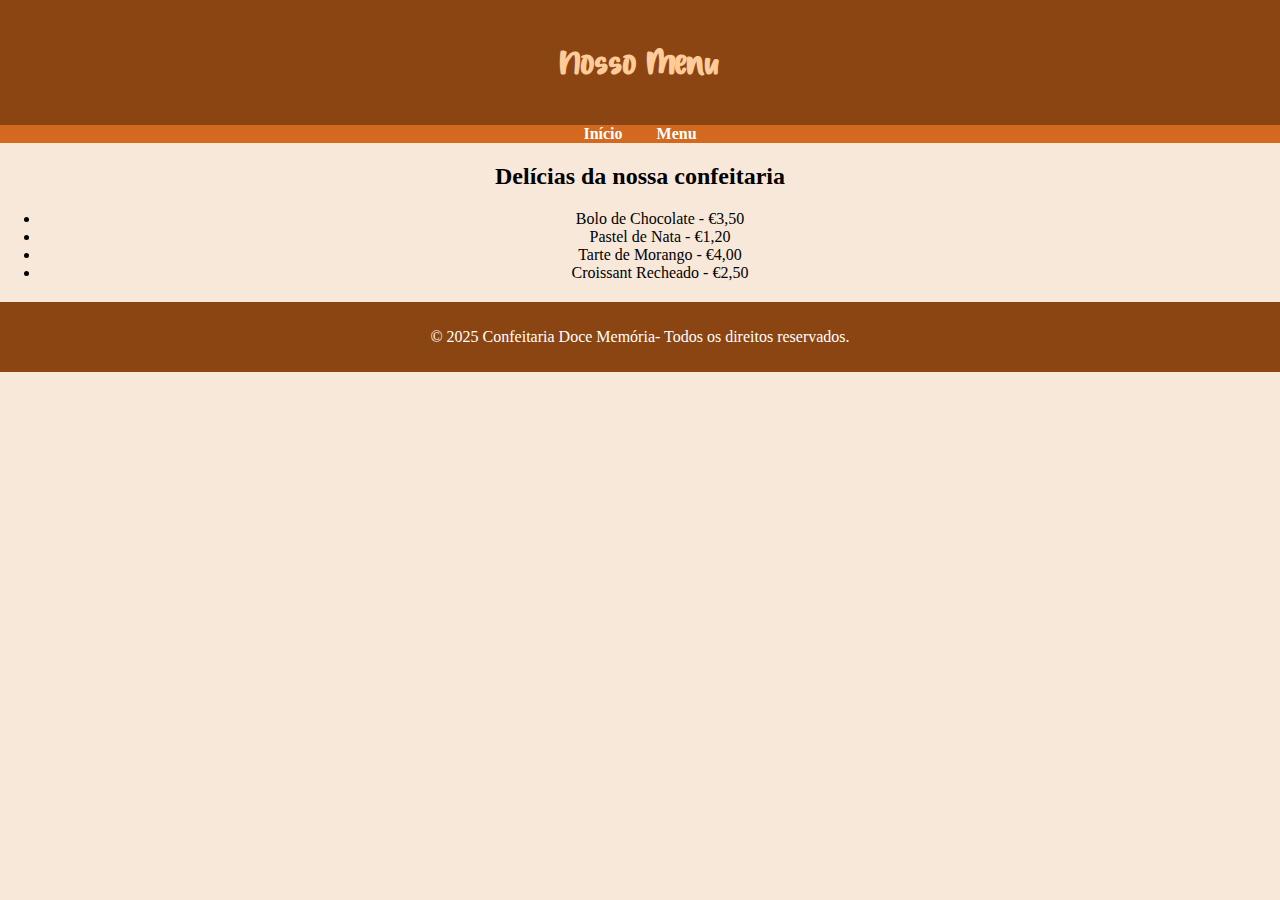
==== menu.html @ 79a42fa0 "Add files via upload" ====
<!DOCTYPE html>
<html lang="pt">
<head>
    <meta charset="UTF-8">
    <meta name="viewport" content="width=device-width, initial-scale=1.0">
    <title>Nosso Menu</title>
    <link rel="stylesheet" href="styles.css">
</head>
<body>
    <header>
        <h1>Nosso Menu</h1>
    </header>

    <nav>
        <ul>
            <li><a href="index.html">Início</a></li>
            <li><a href="menu.html">Menu</a></li>
        </ul>
    </nav>

    <section class="menu">
        <h2>Delícias da nossa confeitaria</h2>
        <ul>
            <li>Bolo de Chocolate - €3,50</li>
            <li>Pastel de Nata - €1,20</li>
            <li>Tarte de Morango - €4,00</li>
            <li>Croissant Recheado - €2,50</li>
        </ul>
    </section>

    <footer>
        <p>&copy; 2025 Confeitaria Doce Memória- Todos os direitos reservados.</p>
    </footer>
</body>
</html>
---- styles.css ----
@font-face {
    font-family: 'WildNuzelnut';
    src: url('Wild\ Hazelnut.ttf') format('truetype');
    /* font-weight: normal;
    font-style: normal; */
}

body {
    /* font-family: Verdana, Geneva, Tahoma, sans-serif; */
    
    margin: 0;
    padding: 0;
    background-color: #f8e8d9;
    text-align: center;
}

.logo {
    width: 100px; 
    height: auto;
    vertical-align: middle; 
}
.header {
    font-size: 25px;
    /* font-family: 'WildNuzelnut', Arial, sans-serif; */
    display: flex;
    align-items: center;
}

header {
    background-color: #8B4513;
    font-family: 'WildNuzelnut', Arial, sans-serif;
    color: #ffcc99;
    padding: 20px;
}
.banner{
    background-color: #8B4513;
    font-family: 'WildNuzelnut', Arial, sans-serif;
    color: #8B4513;
    padding: 20px;
}

nav ul {
    list-style: none;
    padding: 0;
    background-color: #d2691e;
    margin: 0;
    overflow: hidden;
}

nav ul li {
    display: inline;
    padding: 15px;
}

nav ul li a {
    color: white;
    text-decoration: none;
    font-weight: bold;
}

 .banner {
    background-color: #ffcc99;
    padding: 30px;
}

.destaques {
    background-color: #8B4513;
    font-family: 'WildNuzelnut', Arial, sans-serif;
    color: #8B4513;
   
}
.destaques h2 {
    background-color: #8B4513;
    font-family: 'WildNuzelnut', Arial, sans-serif;
    color: #ffcc99;
   
}

.produto {
    background-color: white;
    padding: 10px;
    border-radius: 10px;
    box-shadow: 0 2px 5px rgba(0, 0, 0, 0.2);
}

.produto img
{
 width: 300px;
}


footer {
    background-color: #8B4513;
    color: white;
    padding: 10px;
    margin-top: 20px;
}
/* * {
    margin: 0;
    padding: 0;
    box-sizing: border-box;
}

body {
    font-family: Arial, sans-serif;
} */

.carrossel {
    position: relative;
    max-width: 100%;
    margin: 0 auto;
    overflow: hidden;
    width: 400px;
}

.slides {
    display: flex;
    transition: transform 0.5s ease-in-out;
}

.slide {
    min-width: 100%;
    box-sizing: border-box;
}

.slide img {
    width: 100%;
    height: auto;
}

button {
    position: absolute;
    top: 50%;
    background-color: rgba(0, 0, 0, 0.5);
    color: white;
    border: none;
    padding: 16px;
    cursor: pointer;
    z-index: 100;
}

button:hover {
    background-color: rgba(0, 0, 0, 0.7);
}

.prev {
    left: 0;
    transform: translateY(-50%);
}

.next {
    right: 0;
    transform: translateY(-50%);
}
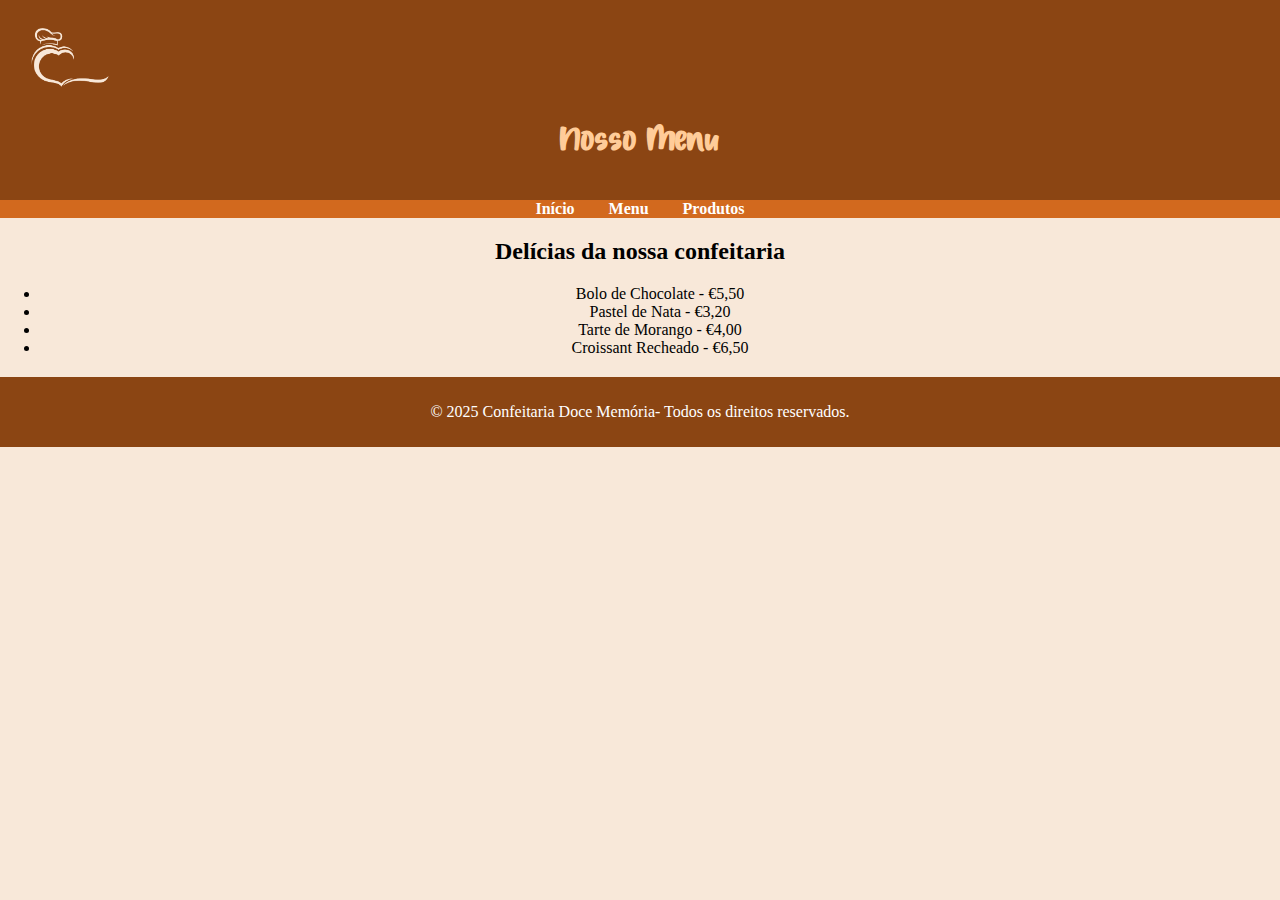
==== commit 2c31b303: "Add files via upload" ====
--- a/menu.html
+++ b/menu.html
@@ -8,6 +8,9 @@
 </head>
 <body>
     <header>
+        <div class="header">
+            <img src="logotipo.png" alt="Logotipo" class="logo">
+        </div>
         <h1>Nosso Menu</h1>
     </header>
 
@@ -15,16 +18,17 @@
         <ul>
             <li><a href="index.html">Início</a></li>
             <li><a href="menu.html">Menu</a></li>
+            <li><a href="Produtos.html">Produtos</a></li>
         </ul>
     </nav>
 
     <section class="menu">
         <h2>Delícias da nossa confeitaria</h2>
         <ul>
-            <li>Bolo de Chocolate - €3,50</li>
-            <li>Pastel de Nata - €1,20</li>
+            <li>Bolo de Chocolate - €5,50</li>
+            <li>Pastel de Nata - €3,20</li>
             <li>Tarte de Morango - €4,00</li>
-            <li>Croissant Recheado - €2,50</li>
+            <li>Croissant Recheado - €6,50</li>
         </ul>
     </section>
 
--- a/styles.css
+++ b/styles.css
@@ -37,6 +37,15 @@
     font-family: 'WildNuzelnut', Arial, sans-serif;
     color: #8B4513;
     padding: 20px;
+}
+.banner h3 {
+    background-color: #d2691e8B;
+    font-family: 'WildNuzelnut', Arial, sans-serif;
+    color: #ac0983;
+    padding: 20px;
+}
+ .banner img {
+    width: 300px;
 }
 
 nav ul {
